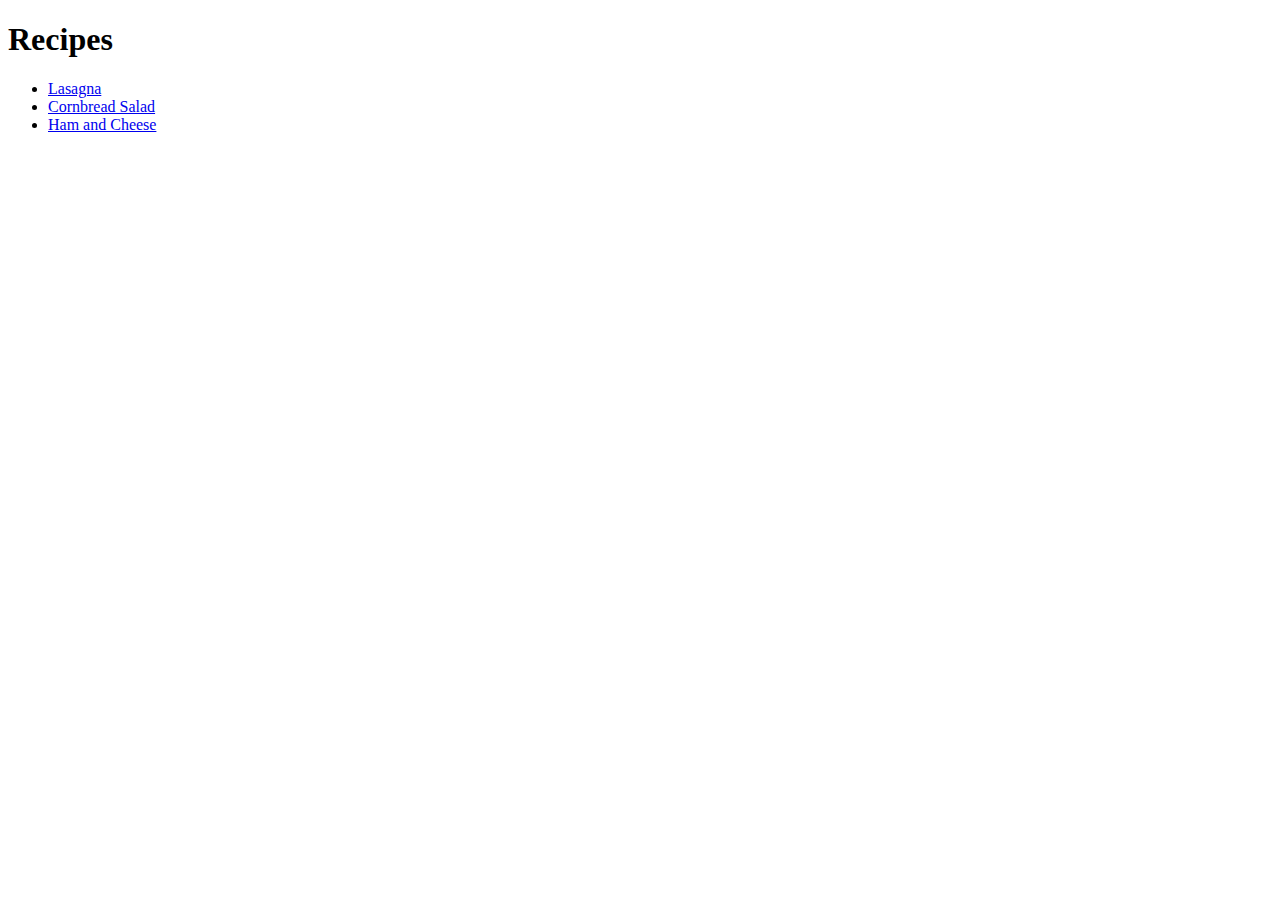
==== index.html @ 3f97df03 "Created simple recipes website" ====
<!DOCTYPE html>
<html lang="en">
<head>
    <meta charset="UTF-8">
    <meta name="viewport" content="width=device-width, initial-scale=1.0">
    <title>Recipes</title>
</head>
<body>
    <h1>Recipes</h1>
    <ul>
        <li><a href="recipes/lasagna.html">Lasagna</a></li>
        <li><a href="recipes/cornbreadSalad.html">Cornbread Salad</a></li>
        <li><a href="recipes/hamNcheese.html">Ham and Cheese</a></li>
    </ul>
</body>
</html>
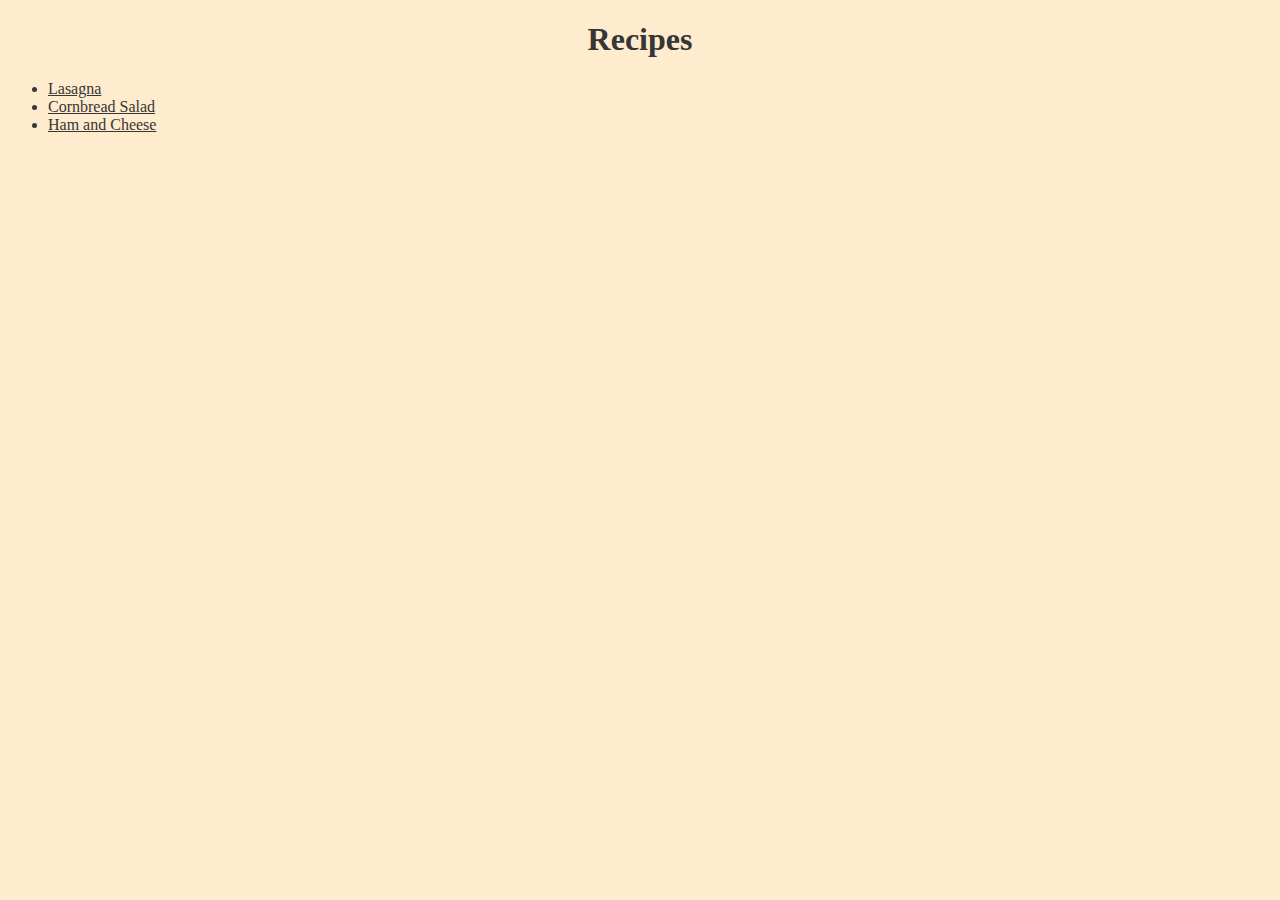
==== commit eb03ca1b: "Added some style" ====
--- a/index.html
+++ b/index.html
@@ -4,9 +4,10 @@
     <meta charset="UTF-8">
     <meta name="viewport" content="width=device-width, initial-scale=1.0">
     <title>Recipes</title>
-</head>
+    <link rel="stylesheet" href="css/mainstyle.css">
+</head> 
 <body>
-    <h1>Recipes</h1>
+    <h1 class="align-text-center">Recipes</h1>
     <ul>
         <li><a href="recipes/lasagna.html">Lasagna</a></li>
         <li><a href="recipes/cornbreadSalad.html">Cornbread Salad</a></li>
--- a/css/mainstyle.css
+++ b/css/mainstyle.css
@@ -0,0 +1,19 @@
+
+* {
+    background-color: blanchedalmond;
+    font-family: 'Times New Roman', Times, serif;
+    color: rgb(54, 54, 54);
+}
+
+h1 {
+    font-weight: bold;
+}
+
+img {
+    height: auto;
+    width: 550px;
+}
+
+.align-text-center {
+    text-align: center;
+}